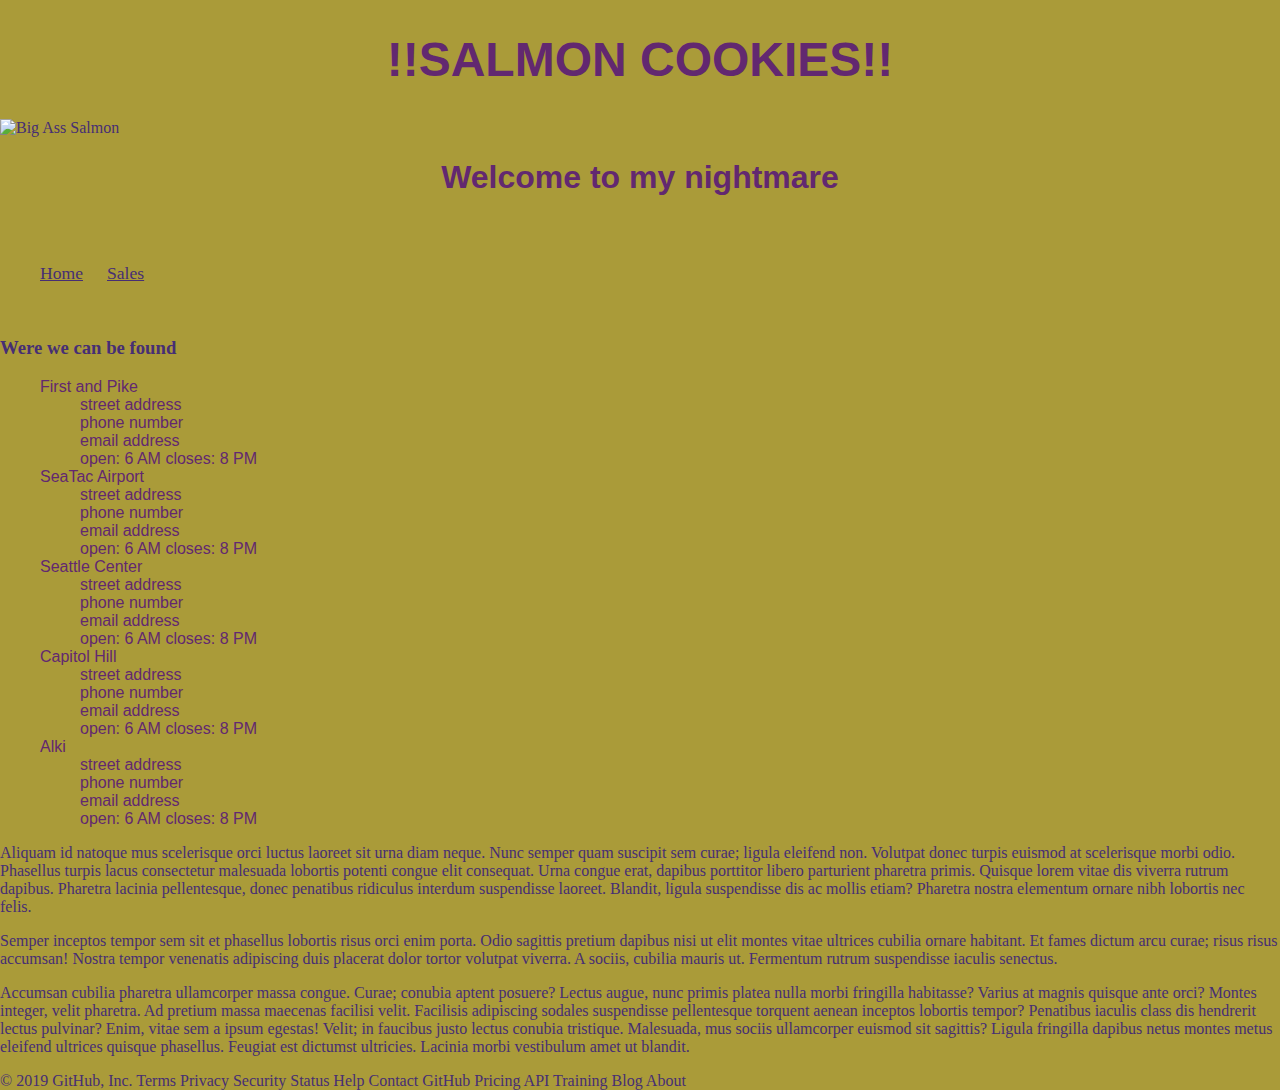
==== index.html @ 02ac8b1f "working front end" ====
<!DOCTYPE html>
<html>
  <head>
    <title>Salmon Cookies Unite</title>
    <link href="./style.css" rel="stylesheet" type="text/css" />
  </head>
  <!--some text about how awesome the business is, etc. Be creative, and again, think about what is meaningful to a typical end user. -->
  <body>
    <h1 id="logo">!!SALMON COOKIES!!</h1>
    <header>
      <img src="./img/salmon.png" alt="Big Ass Salmon" />
      <h1 id="page-top">Welcome to my nightmare</h1>
      <nav>
        <ul>
          <li><a href="/">Home</a></li>
          <li><a href="/sale.html">Sales</a></li>
        </ul>
      </nav>
    </header>
    <br />

    <!-- location information -->
    <aside id="loc-aside">
      <h3>Were we can be found</h3>
      <ul>
        <li>First and Pike</li>
        <ul>
          <li>street address</li>
          <li>phone number</li>
          <li>email address</li>
          <li>open: 6 AM closes: 8 PM</li>
        </ul>
        <li>SeaTac Airport</li>
        <ul>
          <li>street address</li>
          <li>phone number</li>
          <li>email address</li>
          <li>open: 6 AM closes: 8 PM</li>
        </ul>
        <li>Seattle Center</li>
        <ul>
          <li>street address</li>
          <li>phone number</li>
          <li>email address</li>
          <li>open: 6 AM closes: 8 PM</li>
        </ul>
        <li>Capitol Hill</li>
        <ul>
          <li>street address</li>
          <li>phone number</li>
          <li>email address</li>
          <li>open: 6 AM closes: 8 PM</li>
        </ul>
        <li>Alki</li>
        <ul>
          <li>street address</li>
          <li>phone number</li>
          <li>email address</li>
          <li>open: 6 AM closes: 8 PM</li>
        </ul>
      </ul>
    </aside>

    <section>
     
        <p>Aliquam id natoque mus scelerisque orci luctus laoreet sit urna diam neque. Nunc semper quam suscipit sem curae; ligula eleifend non. Volutpat donec turpis euismod at scelerisque morbi odio. Phasellus turpis lacus consectetur malesuada lobortis potenti congue elit consequat. Urna congue erat, dapibus porttitor libero parturient pharetra primis. Quisque lorem vitae dis viverra rutrum dapibus. Pharetra lacinia pellentesque, donec penatibus ridiculus interdum suspendisse laoreet. Blandit, ligula suspendisse dis ac mollis etiam? Pharetra nostra elementum ornare nibh lobortis nec felis.
        </p>
        <p>
          Semper inceptos tempor sem sit et phasellus lobortis risus orci enim porta. Odio sagittis pretium dapibus nisi ut elit montes vitae ultrices cubilia ornare habitant. Et fames dictum arcu curae; risus risus accumsan! Nostra tempor venenatis adipiscing duis placerat dolor tortor volutpat viverra. A sociis, cubilia mauris ut. Fermentum rutrum suspendisse iaculis senectus.
        </p>
        <p>
          Accumsan cubilia pharetra ullamcorper massa congue. Curae; conubia aptent posuere? Lectus augue, nunc primis platea nulla morbi fringilla habitasse? Varius at magnis quisque ante orci? Montes integer, velit pharetra. Ad pretium massa maecenas facilisi velit. Facilisis adipiscing sodales suspendisse pellentesque torquent aenean inceptos lobortis tempor? Penatibus iaculis class dis hendrerit lectus pulvinar? Enim, vitae sem a ipsum egestas! Velit; in faucibus justo lectus conubia tristique. Malesuada, mus sociis ullamcorper euismod sit sagittis? Ligula fringilla dapibus netus montes metus eleifend ultrices quisque phasellus. Feugiat est dictumst ultricies. Lacinia morbi vestibulum amet ut blandit.
        </p>
       
    </section>
    <footer>
      <spand>© 2019 GitHub, Inc. Terms Privacy Security Status Help Contact GitHub Pricing API Training Blog About</spand>
    </footer>
  </body>
</html>
---- style.css ----
/* 
color pallett: prim  #d46a6a  462e74
               sec 1 #d49a6a  622870
               sec 2 #407f7f  9ca738
               sec 3 #55aa55  aa9b39
*/

* {
  box-sizing: border-box;
  font-family: Georgia, 'Times New Roman', Times, serif;
  color: #462e74;
}

body {
  background-color: #aa9b39;
  margin: auto;
}

ul li {
  font-family: 'Franklin Gothic Medium', 'Arial Narrow', Arial, sans-serif;
  color: #622870;
  list-style: none;
}

h1,
h2 {
  font-family: 'Roboto', sans-serif;
  color: #622870;
}

img {
  width: 95%;
}

nav {
  padding-top: 30px;
}

nav li {
  margin-right: 20px;
  font-size: 1.1em;
  display: inline;
}

#logo {
  font-size: 3em;
  text-align: center;
}

#page-top {
  text-align: center;
}
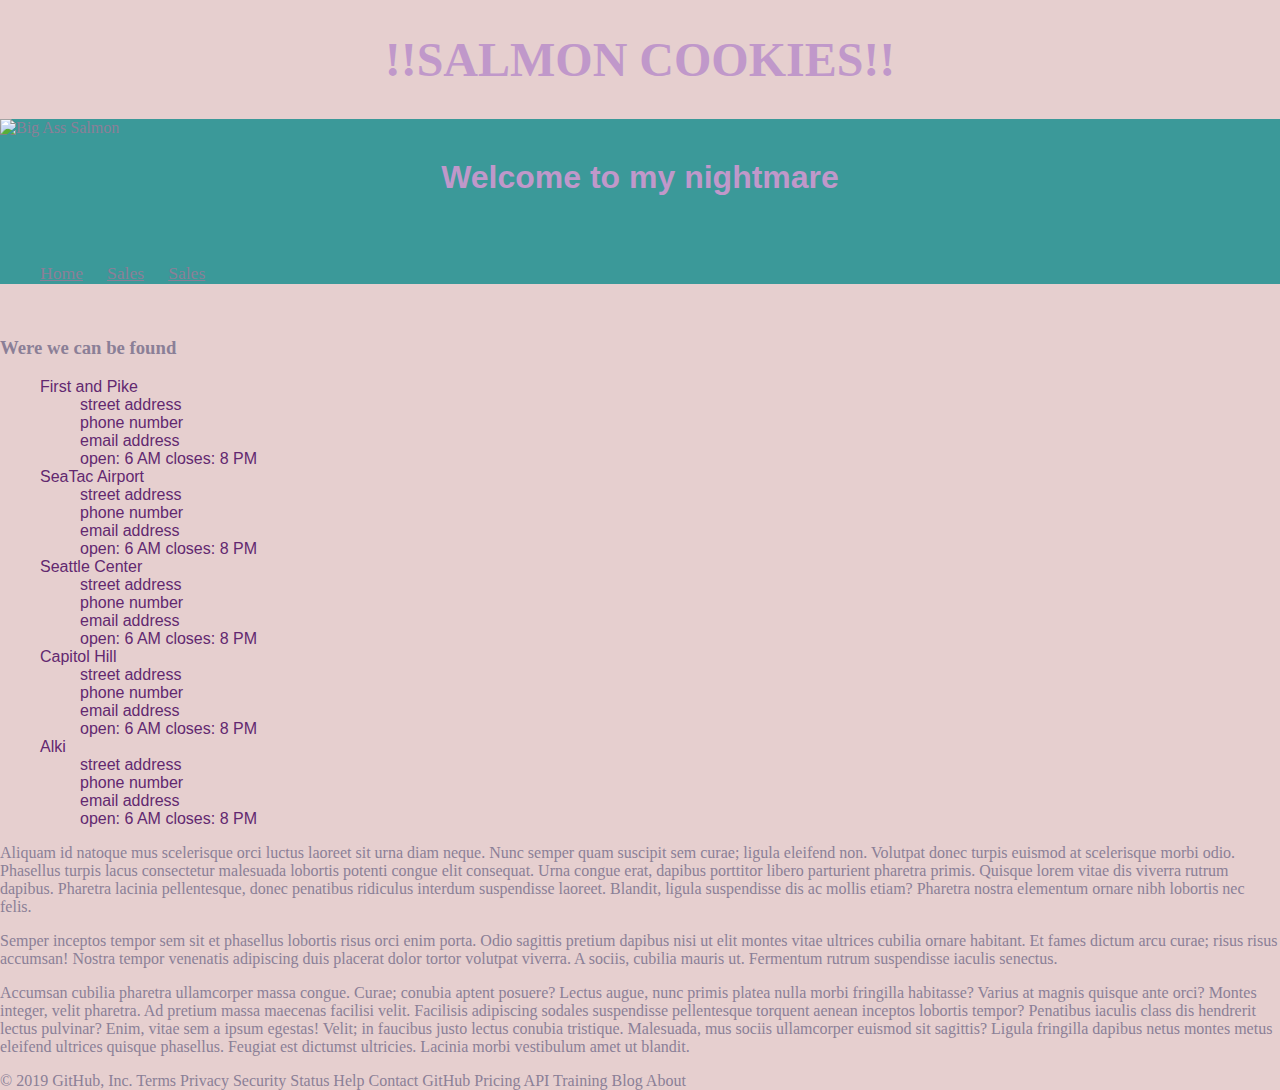
==== commit 1e640099: "Merge pull request #4 from gpadmapriya/master" ====
--- a/index.html
+++ b/index.html
@@ -12,13 +12,14 @@
       <h1 id="page-top">Welcome to my nightmare</h1>
       <nav>
         <ul>
-          <li><a href="/">Home</a></li>
-          <li><a href="/sale.html">Sales</a></li>
+          <li><a href="./index.html">Home</a></li>
+          <li><a href="./sale.html">Sales</a></li>
+          <li><a href="/newShopForm.html">Sales</a></li>
         </ul>
       </nav>
     </header>
     <br />
-
+    
     <!-- location information -->
     <aside id="loc-aside">
       <h3>Were we can be found</h3>
@@ -62,16 +63,17 @@
     </aside>
 
     <section>
-     
-        <p>Aliquam id natoque mus scelerisque orci luctus laoreet sit urna diam neque. Nunc semper quam suscipit sem curae; ligula eleifend non. Volutpat donec turpis euismod at scelerisque morbi odio. Phasellus turpis lacus consectetur malesuada lobortis potenti congue elit consequat. Urna congue erat, dapibus porttitor libero parturient pharetra primis. Quisque lorem vitae dis viverra rutrum dapibus. Pharetra lacinia pellentesque, donec penatibus ridiculus interdum suspendisse laoreet. Blandit, ligula suspendisse dis ac mollis etiam? Pharetra nostra elementum ornare nibh lobortis nec felis.
-        </p>
-        <p>
-          Semper inceptos tempor sem sit et phasellus lobortis risus orci enim porta. Odio sagittis pretium dapibus nisi ut elit montes vitae ultrices cubilia ornare habitant. Et fames dictum arcu curae; risus risus accumsan! Nostra tempor venenatis adipiscing duis placerat dolor tortor volutpat viverra. A sociis, cubilia mauris ut. Fermentum rutrum suspendisse iaculis senectus.
-        </p>
-        <p>
-          Accumsan cubilia pharetra ullamcorper massa congue. Curae; conubia aptent posuere? Lectus augue, nunc primis platea nulla morbi fringilla habitasse? Varius at magnis quisque ante orci? Montes integer, velit pharetra. Ad pretium massa maecenas facilisi velit. Facilisis adipiscing sodales suspendisse pellentesque torquent aenean inceptos lobortis tempor? Penatibus iaculis class dis hendrerit lectus pulvinar? Enim, vitae sem a ipsum egestas! Velit; in faucibus justo lectus conubia tristique. Malesuada, mus sociis ullamcorper euismod sit sagittis? Ligula fringilla dapibus netus montes metus eleifend ultrices quisque phasellus. Feugiat est dictumst ultricies. Lacinia morbi vestibulum amet ut blandit.
-        </p>
-       
+      <p></p>
+        Aliquam id natoque mus scelerisque orci luctus laoreet sit urna diam neque. Nunc semper quam suscipit sem curae; ligula eleifend non. Volutpat donec turpis euismod at scelerisque morbi odio. Phasellus turpis lacus consectetur malesuada lobortis potenti congue elit consequat. Urna congue erat, dapibus porttitor libero parturient pharetra primis. Quisque lorem vitae dis viverra rutrum
+        dapibus. Pharetra lacinia pellentesque, donec penatibus ridiculus interdum suspendisse laoreet. Blandit, ligula suspendisse dis ac mollis etiam? Pharetra nostra elementum ornare nibh lobortis nec felis.
+      </p>
+      <p>
+        Semper inceptos tempor sem sit et phasellus lobortis risus orci enim porta. Odio sagittis pretium dapibus nisi ut elit montes vitae ultrices cubilia ornare habitant. Et fames dictum arcu curae; risus risus accumsan! Nostra tempor venenatis adipiscing duis placerat dolor tortor volutpat viverra. A sociis, cubilia mauris ut. Fermentum rutrum suspendisse iaculis senectus.
+      </p>
+      <p>
+        Accumsan cubilia pharetra ullamcorper massa congue. Curae; conubia aptent posuere? Lectus augue, nunc primis platea nulla morbi fringilla habitasse? Varius at magnis quisque ante orci? Montes integer, velit pharetra. Ad pretium massa maecenas facilisi velit. Facilisis adipiscing sodales suspendisse pellentesque torquent aenean inceptos lobortis tempor? Penatibus iaculis class dis hendrerit
+        lectus pulvinar? Enim, vitae sem a ipsum egestas! Velit; in faucibus justo lectus conubia tristique. Malesuada, mus sociis ullamcorper euismod sit sagittis? Ligula fringilla dapibus netus montes metus eleifend ultrices quisque phasellus. Feugiat est dictumst ultricies. Lacinia morbi vestibulum amet ut blandit.
+      </p>
     </section>
     <footer>
       <spand>© 2019 GitHub, Inc. Terms Privacy Security Status Help Contact GitHub Pricing API Training Blog About</spand>
--- a/style.css
+++ b/style.css
@@ -8,12 +8,18 @@
 * {
   box-sizing: border-box;
   font-family: Georgia, 'Times New Roman', Times, serif;
-  color: #462e74;
+  color: #8b7f97;
+  display: ;
 }
 
-body {
-  background-color: #aa9b39;
+body,
+html {
+  background-color: rgb(230, 207, 207);
   margin: auto;
+}
+
+header {
+  background-color: rgb(59, 153, 153);
 }
 
 ul li {
@@ -25,11 +31,32 @@
 h1,
 h2 {
   font-family: 'Roboto', sans-serif;
-  color: #622870;
+  color: #c098ca;
 }
 
 img {
   width: 95%;
+}
+
+table {
+  border-collapse: collapse;
+  width: 100%;
+}
+
+th,
+td {
+  text-align: left;
+  padding: 8px;
+}
+
+table,
+th,
+td {
+  border: 1px solid black;
+}
+
+tr:nth-child(even) {
+  background-color: #f2f2f2;
 }
 
 nav {
@@ -43,6 +70,7 @@
 }
 
 #logo {
+  font-family: fantasy;
   font-size: 3em;
   text-align: center;
 }
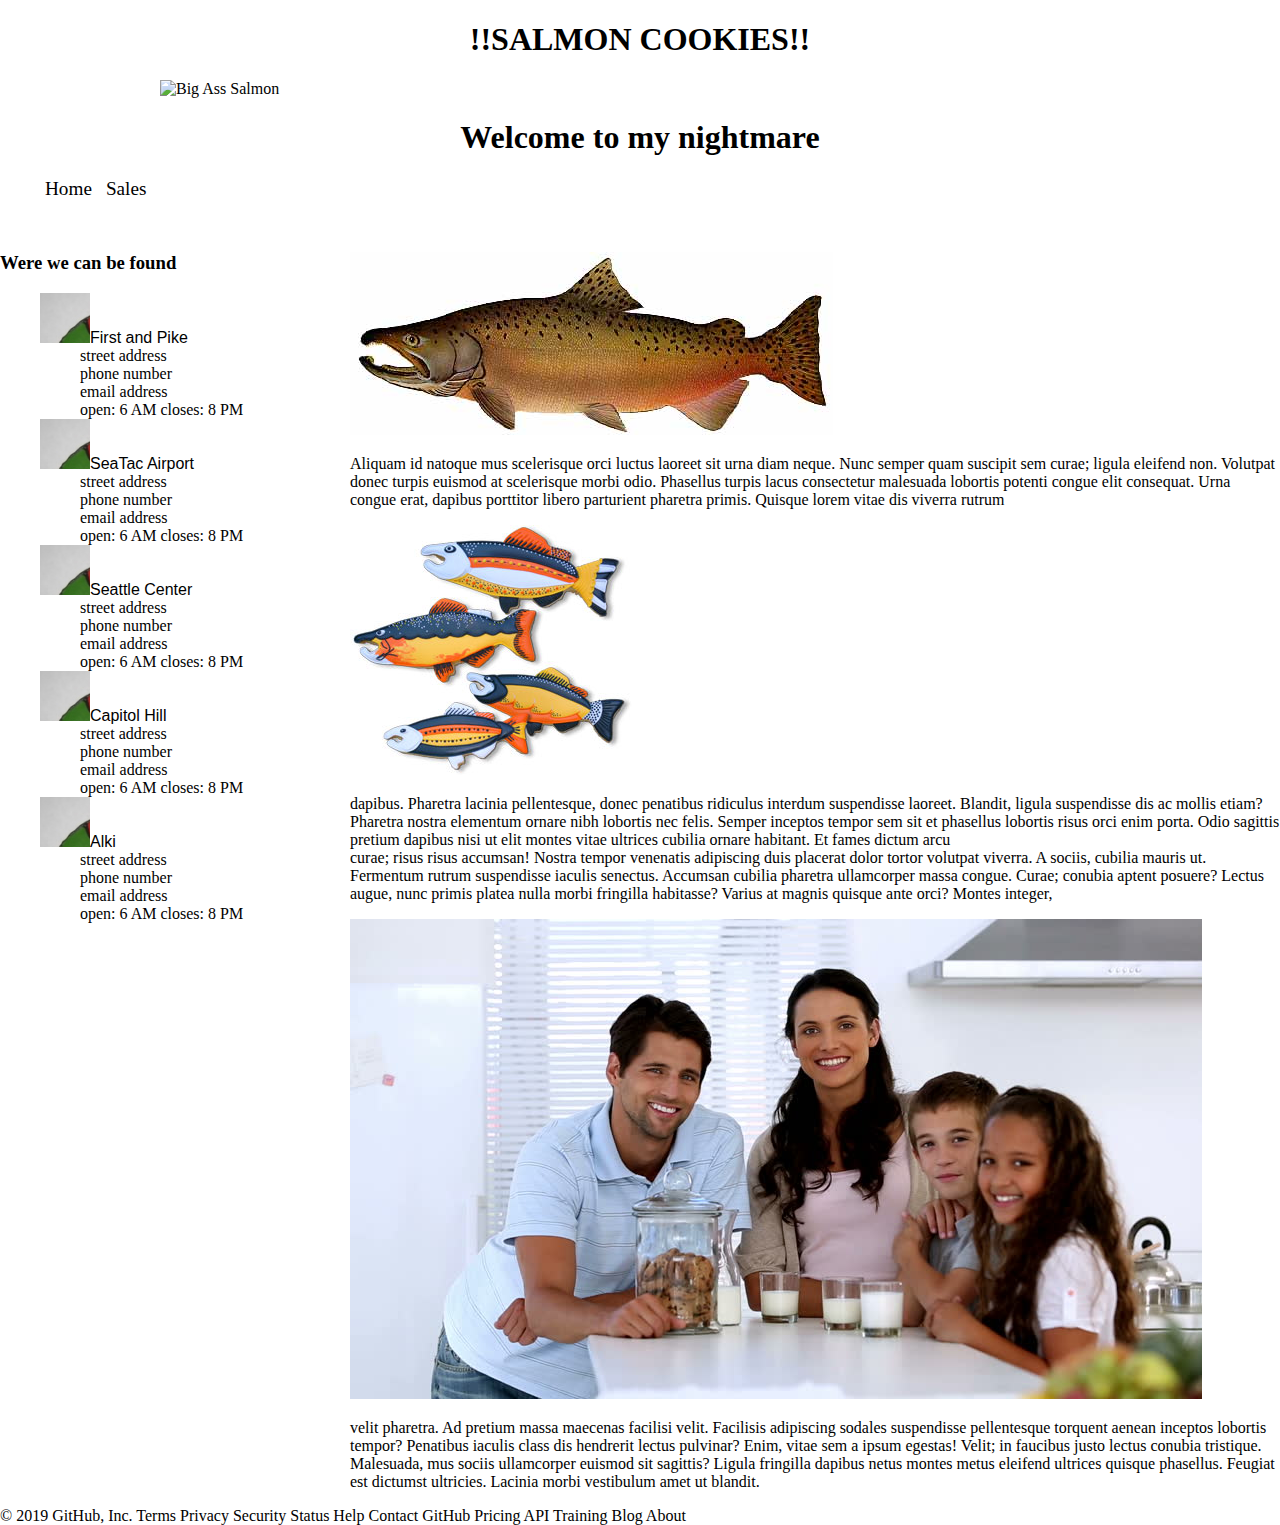
==== commit e694485f: "CSS scaffold done" ====
--- a/index.html
+++ b/index.html
@@ -14,67 +14,73 @@
         <ul>
           <li><a href="./index.html">Home</a></li>
           <li><a href="./sale.html">Sales</a></li>
-          <li><a href="/newShopForm.html">Sales</a></li>
         </ul>
       </nav>
     </header>
     <br />
-    
+
     <!-- location information -->
-    <aside id="loc-aside">
-      <h3>Were we can be found</h3>
-      <ul>
-        <li>First and Pike</li>
+    <main>
+      <article>
+        <section>
+          <img src="./img/chinook.jpg" alt="" />
+          <p>
+            Aliquam id natoque mus scelerisque orci luctus laoreet sit urna diam neque. Nunc semper quam suscipit sem curae; ligula eleifend non. Volutpat donec turpis euismod at scelerisque morbi odio. Phasellus turpis lacus consectetur malesuada lobortis potenti congue elit consequat. Urna congue erat, dapibus porttitor libero parturient pharetra primis. Quisque lorem vitae dis viverra rutrum
+          </p>
+          <img src="./img/fish.jpg" alt="" />
+          <p>
+            dapibus. Pharetra lacinia pellentesque, donec penatibus ridiculus interdum suspendisse laoreet. Blandit, ligula suspendisse dis ac mollis etiam? Pharetra nostra elementum ornare nibh lobortis nec felis. Semper inceptos tempor sem sit et phasellus lobortis risus orci enim porta. Odio sagittis pretium dapibus nisi ut elit montes vitae ultrices cubilia ornare habitant. Et fames dictum
+            arcu<br />
+            curae; risus risus accumsan! Nostra tempor venenatis adipiscing duis placerat dolor tortor volutpat viverra. A sociis, cubilia mauris ut. Fermentum rutrum suspendisse iaculis senectus. Accumsan cubilia pharetra ullamcorper massa congue. Curae; conubia aptent posuere? Lectus augue, nunc primis platea nulla morbi fringilla habitasse? Varius at magnis quisque ante orci? Montes integer,
+          </p>
+          <img src="./img/family.jpg" alt="" />
+          <p>
+            velit pharetra. Ad pretium massa maecenas facilisi velit. Facilisis adipiscing sodales suspendisse pellentesque torquent aenean inceptos lobortis tempor? Penatibus iaculis class dis hendrerit lectus pulvinar? Enim, vitae sem a ipsum egestas! Velit; in faucibus justo lectus conubia tristique. Malesuada, mus sociis ullamcorper euismod sit sagittis? Ligula fringilla dapibus netus montes
+            metus eleifend ultrices quisque phasellus. Feugiat est dictumst ultricies. Lacinia morbi vestibulum amet ut blandit.
+          </p>
+        </section>
+      </article>
+      <aside id="loc-aside">
+        <h3>Were we can be found</h3>
         <ul>
-          <li>street address</li>
-          <li>phone number</li>
-          <li>email address</li>
-          <li>open: 6 AM closes: 8 PM</li>
+          <li>First and Pike</li>
+          <ul>
+            <li>street address</li>
+            <li>phone number</li>
+            <li>email address</li>
+            <li>open: 6 AM closes: 8 PM</li>
+          </ul>
+          <li>SeaTac Airport</li>
+          <ul>
+            <li>street address</li>
+            <li>phone number</li>
+            <li>email address</li>
+            <li>open: 6 AM closes: 8 PM</li>
+          </ul>
+          <li>Seattle Center</li>
+          <ul>
+            <li>street address</li>
+            <li>phone number</li>
+            <li>email address</li>
+            <li>open: 6 AM closes: 8 PM</li>
+          </ul>
+          <li>Capitol Hill</li>
+          <ul>
+            <li>street address</li>
+            <li>phone number</li>
+            <li>email address</li>
+            <li>open: 6 AM closes: 8 PM</li>
+          </ul>
+          <li>Alki</li>
+          <ul>
+            <li>street address</li>
+            <li>phone number</li>
+            <li>email address</li>
+            <li>open: 6 AM closes: 8 PM</li>
+          </ul>
         </ul>
-        <li>SeaTac Airport</li>
-        <ul>
-          <li>street address</li>
-          <li>phone number</li>
-          <li>email address</li>
-          <li>open: 6 AM closes: 8 PM</li>
-        </ul>
-        <li>Seattle Center</li>
-        <ul>
-          <li>street address</li>
-          <li>phone number</li>
-          <li>email address</li>
-          <li>open: 6 AM closes: 8 PM</li>
-        </ul>
-        <li>Capitol Hill</li>
-        <ul>
-          <li>street address</li>
-          <li>phone number</li>
-          <li>email address</li>
-          <li>open: 6 AM closes: 8 PM</li>
-        </ul>
-        <li>Alki</li>
-        <ul>
-          <li>street address</li>
-          <li>phone number</li>
-          <li>email address</li>
-          <li>open: 6 AM closes: 8 PM</li>
-        </ul>
-      </ul>
-    </aside>
-
-    <section>
-      <p></p>
-        Aliquam id natoque mus scelerisque orci luctus laoreet sit urna diam neque. Nunc semper quam suscipit sem curae; ligula eleifend non. Volutpat donec turpis euismod at scelerisque morbi odio. Phasellus turpis lacus consectetur malesuada lobortis potenti congue elit consequat. Urna congue erat, dapibus porttitor libero parturient pharetra primis. Quisque lorem vitae dis viverra rutrum
-        dapibus. Pharetra lacinia pellentesque, donec penatibus ridiculus interdum suspendisse laoreet. Blandit, ligula suspendisse dis ac mollis etiam? Pharetra nostra elementum ornare nibh lobortis nec felis.
-      </p>
-      <p>
-        Semper inceptos tempor sem sit et phasellus lobortis risus orci enim porta. Odio sagittis pretium dapibus nisi ut elit montes vitae ultrices cubilia ornare habitant. Et fames dictum arcu curae; risus risus accumsan! Nostra tempor venenatis adipiscing duis placerat dolor tortor volutpat viverra. A sociis, cubilia mauris ut. Fermentum rutrum suspendisse iaculis senectus.
-      </p>
-      <p>
-        Accumsan cubilia pharetra ullamcorper massa congue. Curae; conubia aptent posuere? Lectus augue, nunc primis platea nulla morbi fringilla habitasse? Varius at magnis quisque ante orci? Montes integer, velit pharetra. Ad pretium massa maecenas facilisi velit. Facilisis adipiscing sodales suspendisse pellentesque torquent aenean inceptos lobortis tempor? Penatibus iaculis class dis hendrerit
-        lectus pulvinar? Enim, vitae sem a ipsum egestas! Velit; in faucibus justo lectus conubia tristique. Malesuada, mus sociis ullamcorper euismod sit sagittis? Ligula fringilla dapibus netus montes metus eleifend ultrices quisque phasellus. Feugiat est dictumst ultricies. Lacinia morbi vestibulum amet ut blandit.
-      </p>
-    </section>
+      </aside>
+    </main>
     <footer>
       <spand>© 2019 GitHub, Inc. Terms Privacy Security Status Help Contact GitHub Pricing API Training Blog About</spand>
     </footer>
--- a/style.css
+++ b/style.css
@@ -1,80 +1,58 @@
-/* 
-color pallett: prim  #d46a6a  462e74
-               sec 1 #d49a6a  622870
-               sec 2 #407f7f  9ca738
-               sec 3 #55aa55  aa9b39
-*/
-
 * {
   box-sizing: border-box;
   font-family: Georgia, 'Times New Roman', Times, serif;
-  color: #8b7f97;
-  display: ;
 }
 
-body,
-html {
-  background-color: rgb(230, 207, 207);
+body {
   margin: auto;
 }
 
-header {
-  background-color: rgb(59, 153, 153);
-}
-
-ul li {
-  font-family: 'Franklin Gothic Medium', 'Arial Narrow', Arial, sans-serif;
-  color: #622870;
-  list-style: none;
-}
-
-h1,
-h2 {
-  font-family: 'Roboto', sans-serif;
-  color: #c098ca;
-}
-
-img {
-  width: 95%;
-}
-
-table {
-  border-collapse: collapse;
-  width: 100%;
-}
-
-th,
-td {
-  text-align: left;
-  padding: 8px;
-}
-
-table,
-th,
-td {
-  border: 1px solid black;
-}
-
-tr:nth-child(even) {
-  background-color: #f2f2f2;
-}
-
-nav {
-  padding-top: 30px;
-}
-
-nav li {
-  margin-right: 20px;
-  font-size: 1.1em;
-  display: inline;
-}
-
-#logo {
-  font-family: fantasy;
-  font-size: 3em;
+h1 {
   text-align: center;
 }
 
-#page-top {
-  text-align: center;
+header > img {
+  display: block;
+  margin-left: auto;
+  margin-right: auto;
+  width: 75%;
 }
+
+header > nav > ul > li {
+  list-style: none;
+  display: inline;
+  margin: 5px;
+  font-size: 1.2em;
+}
+
+header > nav > ul > li > a {
+  text-decoration: none;
+  color: black;
+}
+
+main > aside > ul > li {
+  list-style: none;
+  font-family: 'Segoe UI', Tahoma, Geneva, Verdana, sans-serif;
+}
+main > aside > ul > li:before {
+  content: '';
+  display: inline-block;
+  height: 50px;
+  width: 50px;
+  background-image: url(./img/frosted-cookie.jpg);
+}
+
+main > aside > ul > ul > li {
+  list-style: none;
+  font-family: fantasy;
+}
+
+main > article > section {
+  width: 75%;
+  float: right;
+  padding-left: 30px;
+}
+
+footer {
+  clear: both;
+}
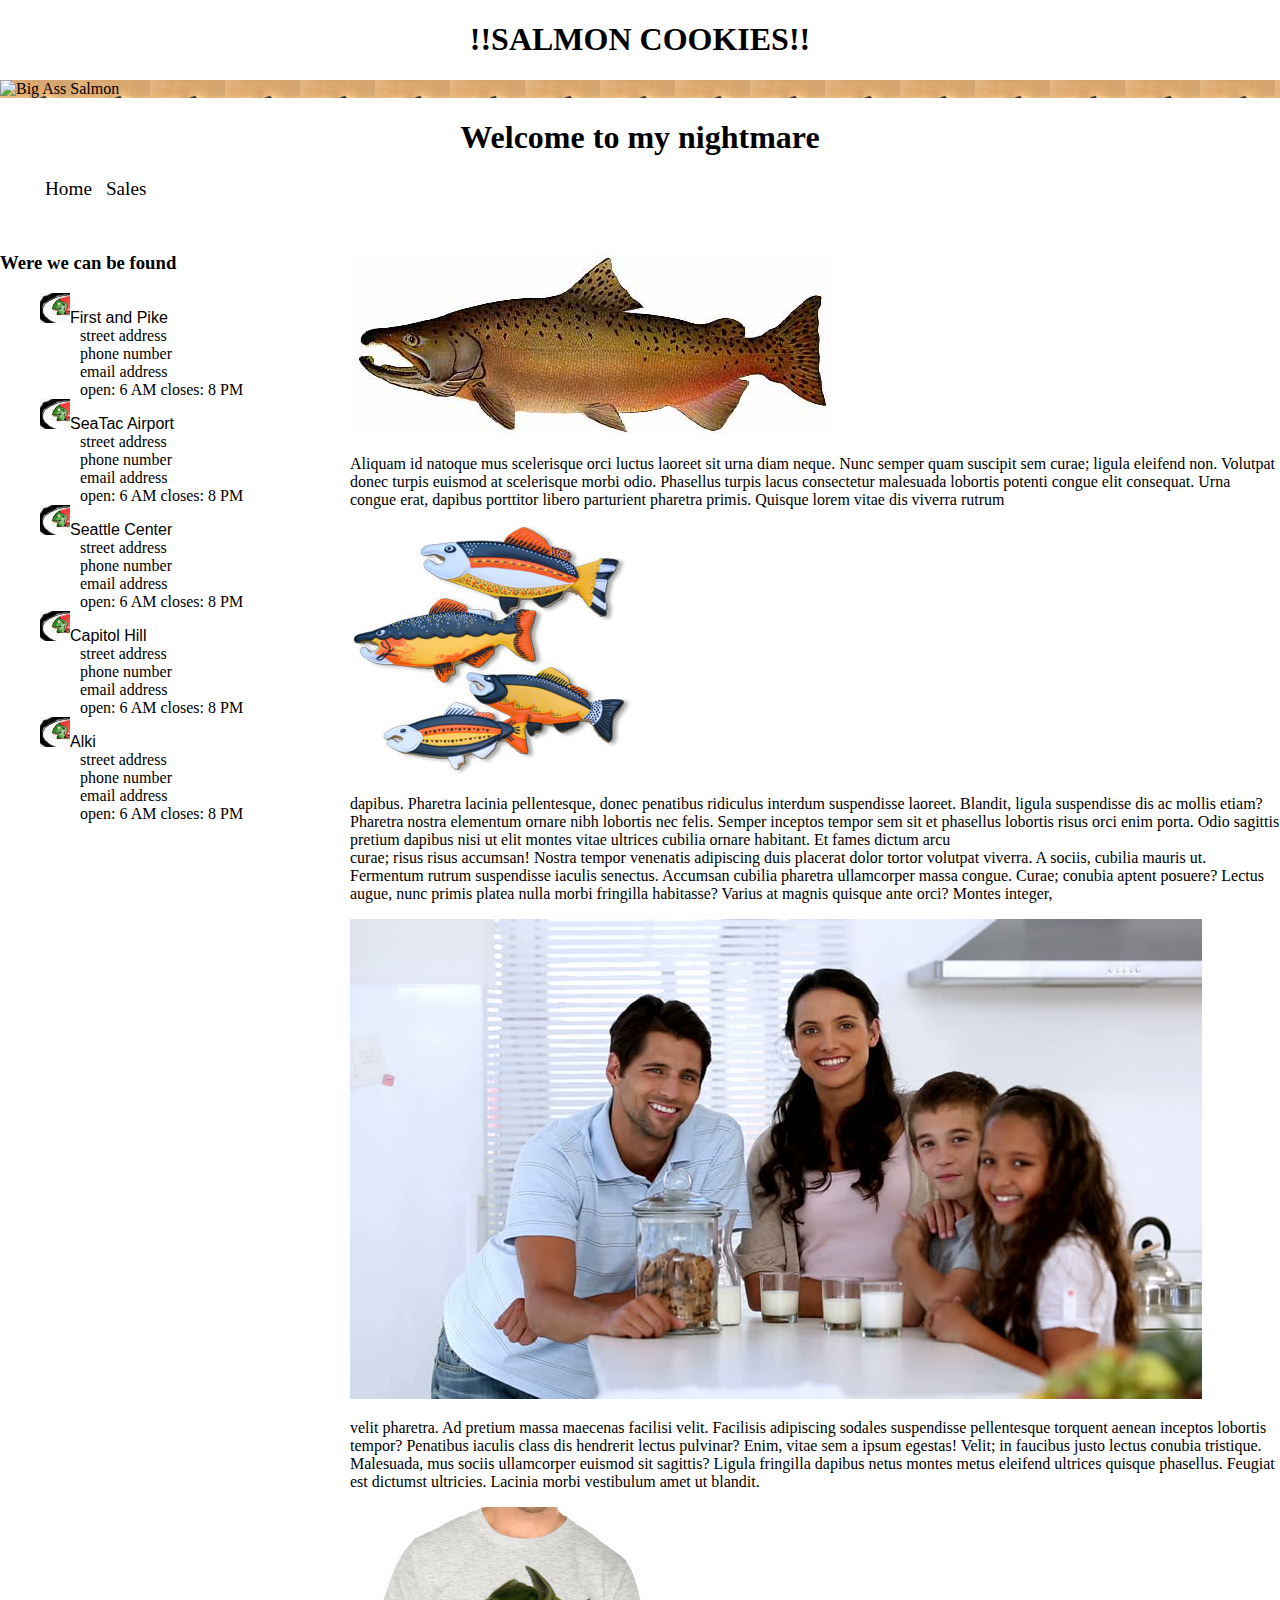
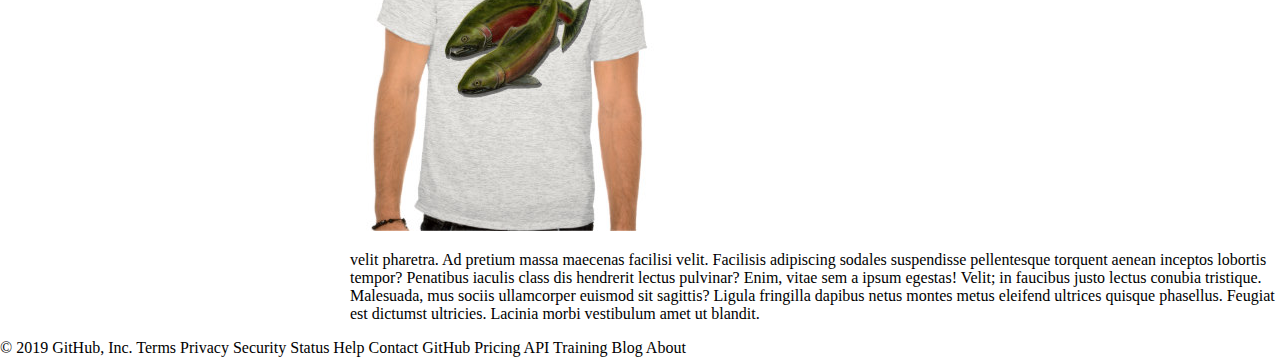
==== commit 25d7b10f: "turned app.js into functions" ====
--- a/index.html
+++ b/index.html
@@ -34,6 +34,11 @@
             curae; risus risus accumsan! Nostra tempor venenatis adipiscing duis placerat dolor tortor volutpat viverra. A sociis, cubilia mauris ut. Fermentum rutrum suspendisse iaculis senectus. Accumsan cubilia pharetra ullamcorper massa congue. Curae; conubia aptent posuere? Lectus augue, nunc primis platea nulla morbi fringilla habitasse? Varius at magnis quisque ante orci? Montes integer,
           </p>
           <img src="./img/family.jpg" alt="" />
+          <p>
+            velit pharetra. Ad pretium massa maecenas facilisi velit. Facilisis adipiscing sodales suspendisse pellentesque torquent aenean inceptos lobortis tempor? Penatibus iaculis class dis hendrerit lectus pulvinar? Enim, vitae sem a ipsum egestas! Velit; in faucibus justo lectus conubia tristique. Malesuada, mus sociis ullamcorper euismod sit sagittis? Ligula fringilla dapibus netus montes
+            metus eleifend ultrices quisque phasellus. Feugiat est dictumst ultricies. Lacinia morbi vestibulum amet ut blandit.
+          </p>
+          <img src="./img/shirt.jpg" alt="" />
           <p>
             velit pharetra. Ad pretium massa maecenas facilisi velit. Facilisis adipiscing sodales suspendisse pellentesque torquent aenean inceptos lobortis tempor? Penatibus iaculis class dis hendrerit lectus pulvinar? Enim, vitae sem a ipsum egestas! Velit; in faucibus justo lectus conubia tristique. Malesuada, mus sociis ullamcorper euismod sit sagittis? Ligula fringilla dapibus netus montes
             metus eleifend ultrices quisque phasellus. Feugiat est dictumst ultricies. Lacinia morbi vestibulum amet ut blandit.
--- a/style.css
+++ b/style.css
@@ -15,7 +15,10 @@
   display: block;
   margin-left: auto;
   margin-right: auto;
-  width: 75%;
+  width: 100%;
+  background-image: url(./img/cutter.jpeg);
+  background-repeat: repeat;
+  background-size: 75px;
 }
 
 header > nav > ul > li {
@@ -37,9 +40,9 @@
 main > aside > ul > li:before {
   content: '';
   display: inline-block;
-  height: 50px;
-  width: 50px;
-  background-image: url(./img/frosted-cookie.jpg);
+  height: 30px;
+  width: 30px;
+  background-image: url(./img/frosted-cookie-list.jpg);
 }
 
 main > aside > ul > ul > li {
